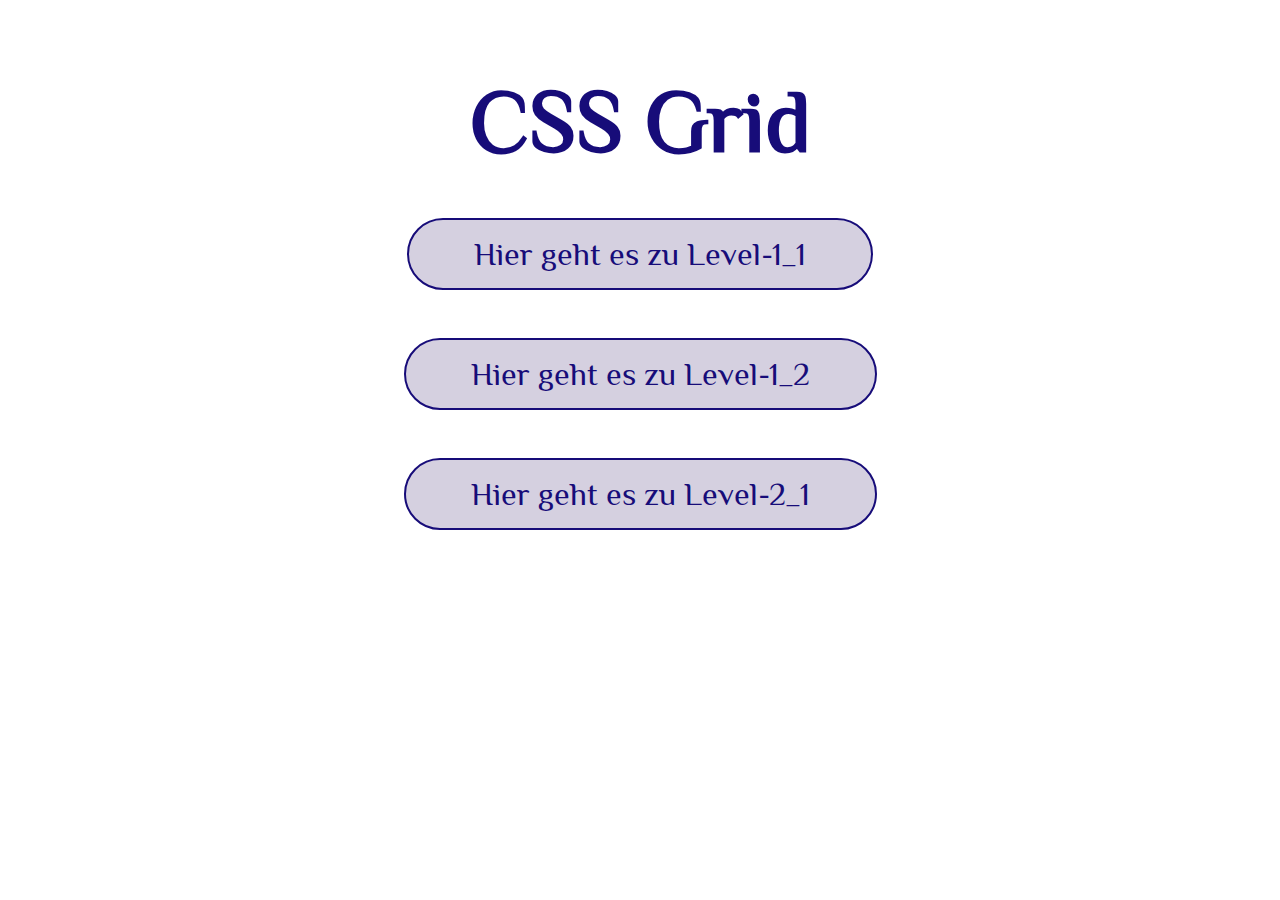
==== index.html @ 223bd2ed "Aufgaben Transition zusammengestellt" ====
<!DOCTYPE html>
<html lang="en">
  <head>
    <meta charset="UTF-8" />
    <meta name="viewport" content="width=, initial-scale=1.0" />
    <title>15_CSS_Transition-Aufgaben</title>
    <link rel="stylesheet" href="./assets/css/style.css" />
  </head>
  <body>
    <main>
      <h1>CSS Grid</h1>
      <a href="./15_CSS_Transition_Level-1_1/index.html"
        >Hier geht es zu Level-1_1</a
      >
      <a href="./15_CSS_Transition_Level-1_2/index.html"
        >Hier geht es zu Level-1_2</a
      >
      <a href="./15_CSS_Transition_Level-2_1/index.html"
        >Hier geht es zu Level-2_1</a
      >
    </main>
  </body>
</html>
---- assets/css/style.css ----
* {
  margin: 0;
  padding: 0;
  box-sizing: border-box;
}
@font-face {
  font-family: "Philosopher";
  src: url(./../fonts/Philosopher-Regular.ttf);
}

body {
  font-family: "Philosopher";
  background-image: url(https://images.unsplash.com/photo-1496450681664-3df85efbd29f?ixlib=rb-4.0.3&ixid=M3wxMjA3fDB8MHxwaG90by1wYWdlfHx8fGVufDB8fHx8fA%3D%3D&auto=format&fit=crop&w=2670&q=80);
  display: flex;
  justify-content: center;
}

main {
  display: flex;
  flex-direction: column;
  align-items: center;
  gap: 48px;
  margin: 72px;
  width: 50%;
}

h1 {
  font-family: "Philosopher";
  font-size: 88px;
  color: rgb(23, 12, 121);
  text-shadow: 4px 4px 0px rgba(255, 255, 255, 0.528);
}

a {
  font-size: 32px;
  color: rgb(23, 12, 121);
  text-decoration: none;
  background-color: rgb(213, 208, 224);
  padding: 16px 65px;
  border-radius: 80px;
  border: solid 2px rgb(23, 12, 121);
  text-align: center;
}

a:hover {
  font-family: "Philosopher";
  font-size: 32px;
  color: rgb(141, 46, 224);
  text-decoration: none;
  background-color: lightgoldenrodyellow;
  padding: 16px 65px;
  border-radius: 80px;
  border: solid 2px rgb(141, 46, 224);
  text-align: center;
}
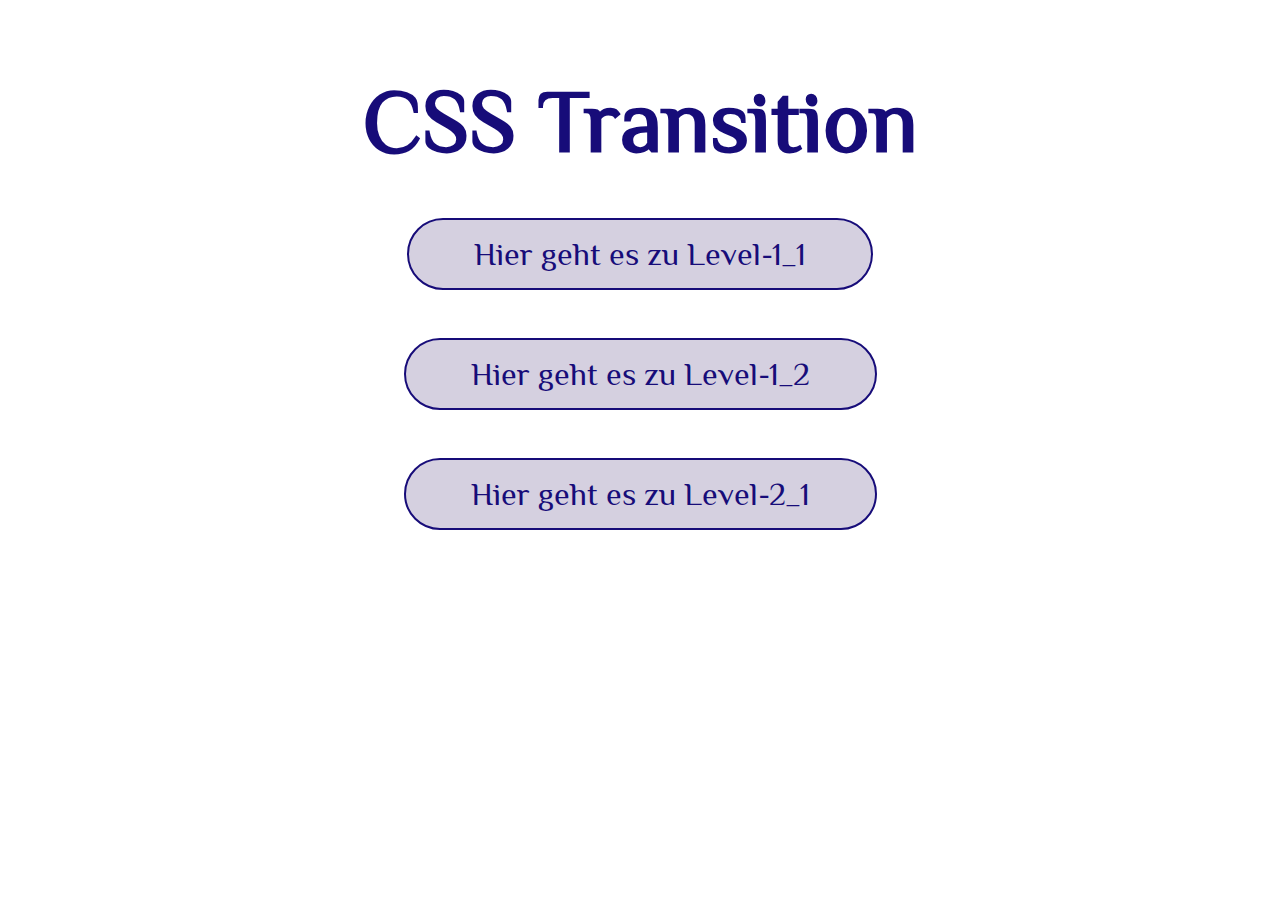
==== commit 63c3799b: "Titel geändert" ====
--- a/index.html
+++ b/index.html
@@ -8,7 +8,7 @@
   </head>
   <body>
     <main>
-      <h1>CSS Grid</h1>
+      <h1>CSS Transition</h1>
       <a href="./15_CSS_Transition_Level-1_1/index.html"
         >Hier geht es zu Level-1_1</a
       >
